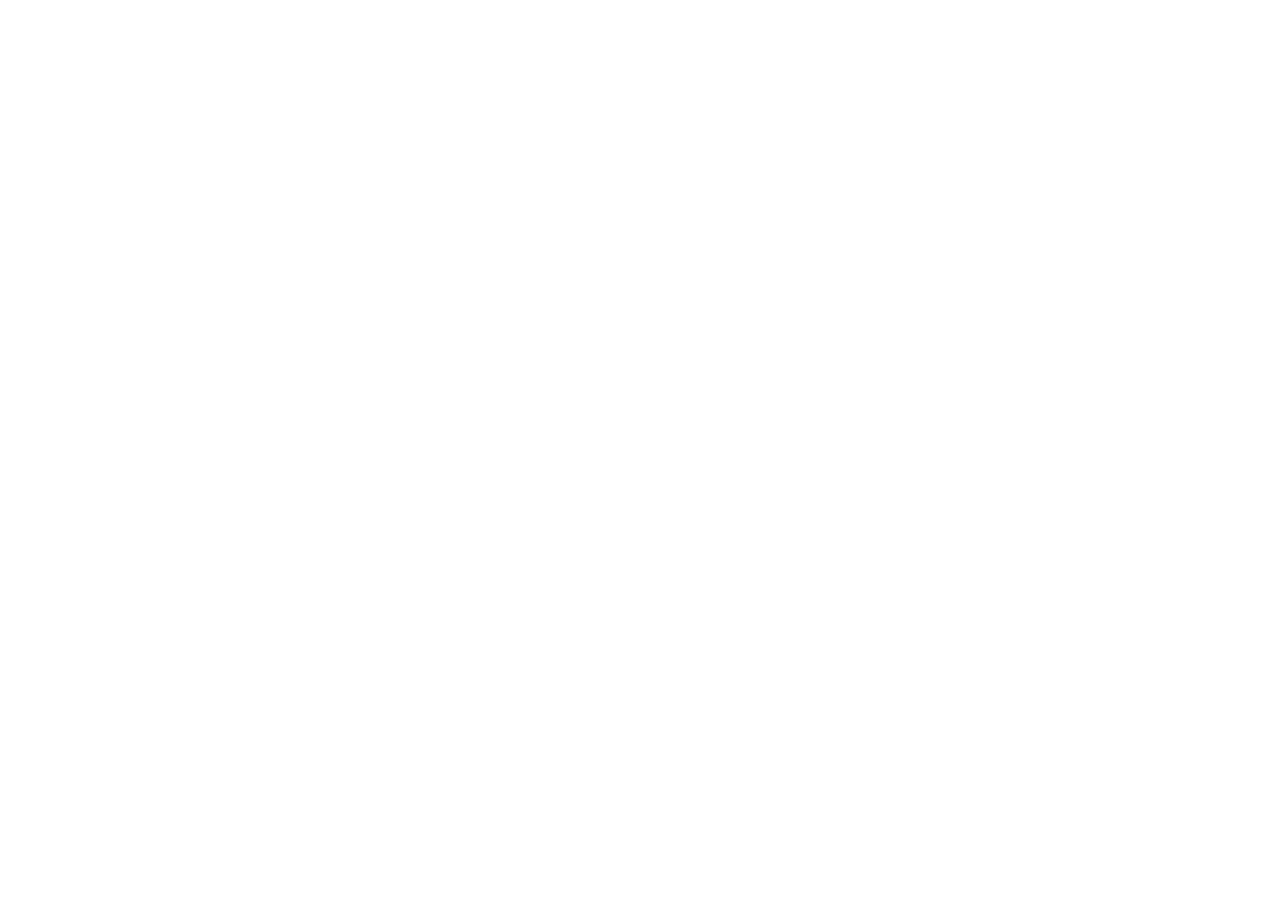
==== Gifts/gifts.html @ 008bfb9b "Merge pull request #17 from tlg-23-02-sde-1/cbbranch" ====
<!DOCTYPE html>
<html lang="en">
  <head>
    <meta charset="UTF-8" />
    <meta http-equiv="X-UA-Compatible" content="IE=edge" />
    <meta name="viewport" content="width=device-width, initial-scale=1.0" />
    <title>Gifts</title>
    <link
      href="https://cdn.jsdelivr.net/npm/bootstrap@5.3.0-alpha3/dist/css/bootstrap.min.css"
      rel="stylesheet"
      integrity="sha384-KK94CHFLLe+nY2dmCWGMq91rCGa5gtU4mk92HdvYe+M/SXH301p5ILy+dN9+nJOZ"
      crossorigin="anonymous"
    />
    <script src="./script.js"></script>
  </head>
  <body></body>
</html>
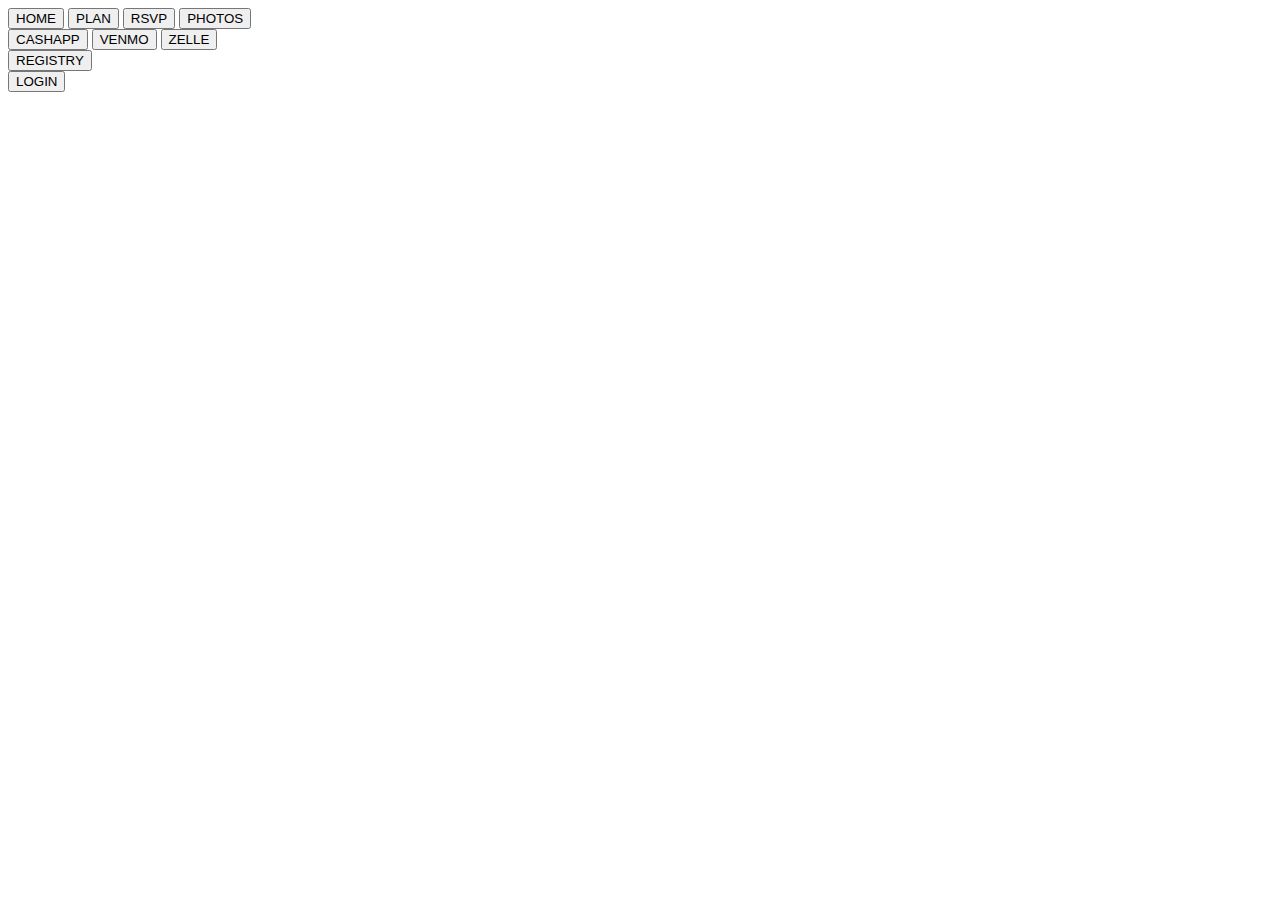
==== commit 68d13337: "correct error in gifts page" ====
--- a/Gifts/gifts.html
+++ b/Gifts/gifts.html
@@ -5,13 +5,40 @@
     <meta http-equiv="X-UA-Compatible" content="IE=edge" />
     <meta name="viewport" content="width=device-width, initial-scale=1.0" />
     <title>Gifts</title>
+    <!-- CSS -->
+    <link rel="preconnect" href="https://fonts.googleapis.com" />
+    <link rel="preconnect" href="https://fonts.gstatic.com" crossorigin="" />
+    <link
+      href="https://fonts.googleapis.com/css2?family=Bebas+Neue&amp;family=Great+Vibes&amp;family=Pacifico&amp;display=swap"
+      rel="stylesheet"
+    />
     <link
       href="https://cdn.jsdelivr.net/npm/bootstrap@5.3.0-alpha3/dist/css/bootstrap.min.css"
       rel="stylesheet"
       integrity="sha384-KK94CHFLLe+nY2dmCWGMq91rCGa5gtU4mk92HdvYe+M/SXH301p5ILy+dN9+nJOZ"
       crossorigin="anonymous"
     />
-    <script src="./script.js"></script>
+    <link rel="stylesheet" href="/TLGWeddingPage-Group2/styles.css" />
+    <script async defer src="./script.js"></script>
   </head>
-  <body></body>
+  <body class="parallax">
+    <section id="container">
+      <button id="home">HOME</button>
+      <button id="plan">PLAN</button>
+      <button id="rsvp">RSVP</button>
+      <button id="photos">PHOTOS</button>
+    </section>
+    <section></section>
+    <section id="moneycontainer">
+      <button id="cashapp" class="">CASHAPP</button>
+      <button id="venmo">VENMO</button>
+      <button id="zelle">ZELLE</button>
+    </section>
+    <section id="registrycontainer">
+      <button id="registry">REGISTRY</button>
+    </section>
+    <section>
+      <button id="login">LOGIN</button>
+    </section>
+  </body>
 </html>
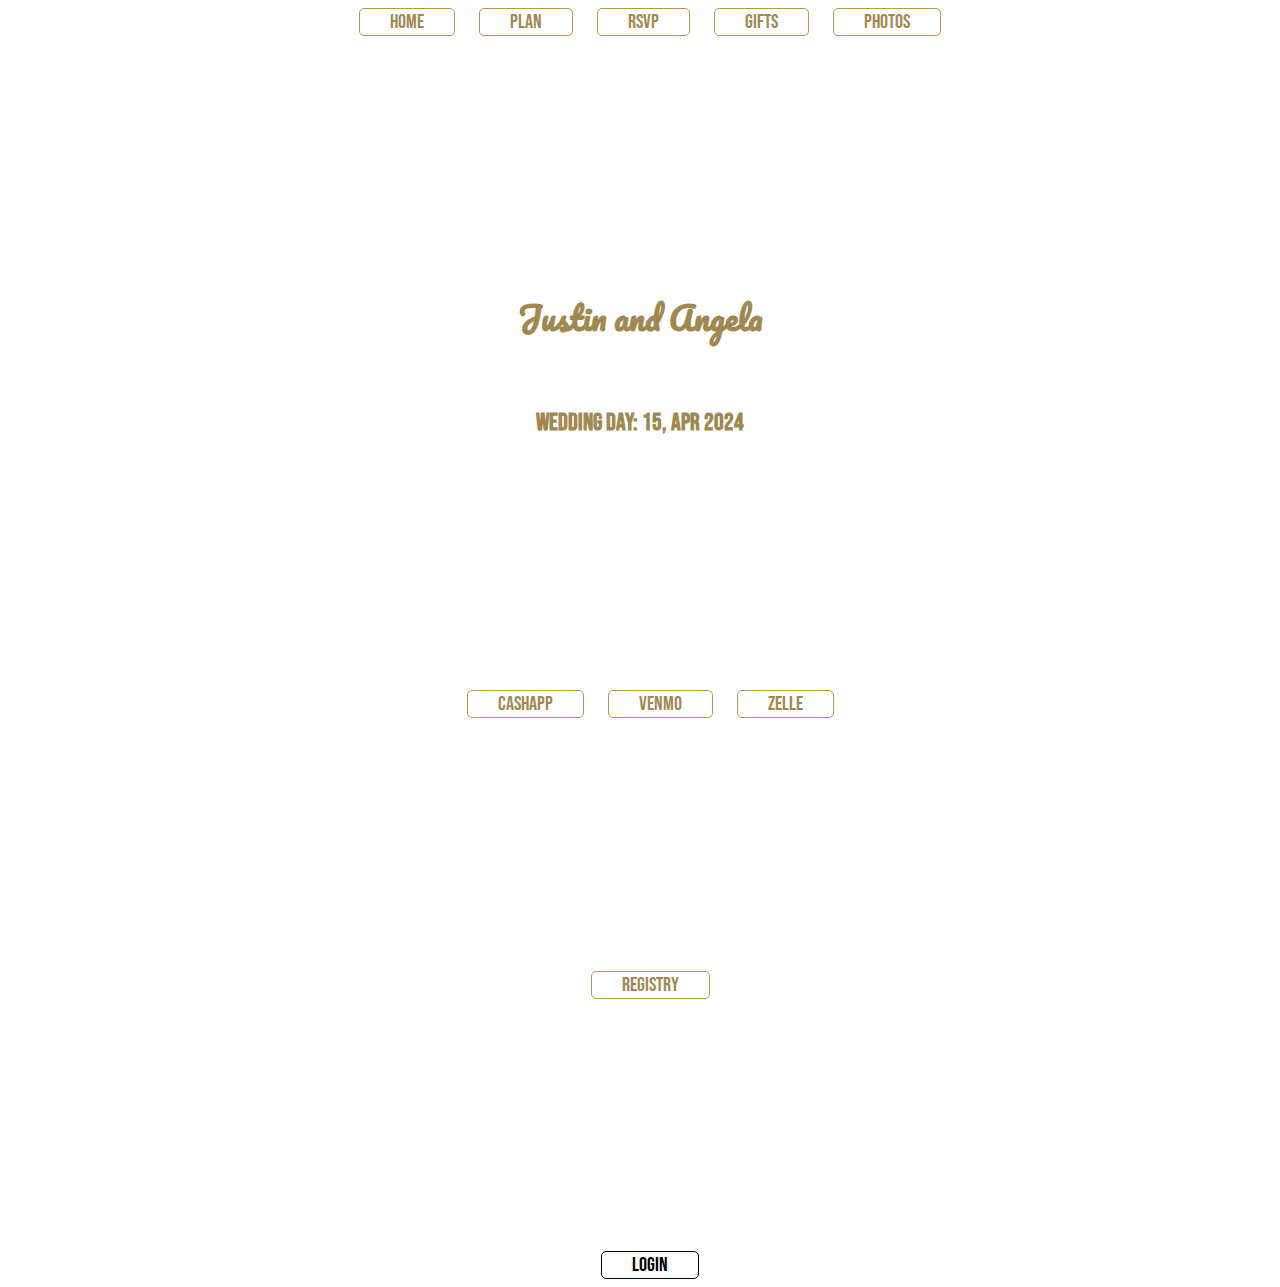
==== commit cc757afa: "Fixing html 404 error" ====
--- a/Gifts/gifts.html
+++ b/Gifts/gifts.html
@@ -18,17 +18,21 @@
       integrity="sha384-KK94CHFLLe+nY2dmCWGMq91rCGa5gtU4mk92HdvYe+M/SXH301p5ILy+dN9+nJOZ"
       crossorigin="anonymous"
     />
-    <link rel="stylesheet" href="/TLGWeddingPage-Group2/styles.css" />
+    <link rel="stylesheet" href="../styles.css" />
     <script async defer src="./script.js"></script>
   </head>
   <body class="parallax">
-    <section id="container">
+    <header id="navigationBar">
       <button id="home">HOME</button>
       <button id="plan">PLAN</button>
       <button id="rsvp">RSVP</button>
+      <button id="gifts">GIFTS</button>
       <button id="photos">PHOTOS</button>
+    </header>
+    <section id="heading">
+      <h1>Justin and Angela</h1>
+      <h2>Wedding Day: 15, APR 2024</h2>
     </section>
-    <section></section>
     <section id="moneycontainer">
       <button id="cashapp" class="">CASHAPP</button>
       <button id="venmo">VENMO</button>
--- a/styles.css
+++ b/styles.css
@@ -0,0 +1,63 @@
+.parallax {
+    /* The image used */
+    background-image: url("https://images.unsplash.com/photo-1532712938310-34cb3982ef74?ixlib=rb-4.0.3&ixid=MnwxMjA3fDB8MHxwaG90by1wYWdlfHx8fGVufDB8fHx8&auto=format&fit=crop&w=1470&q=80");
+
+  
+    /* Full height */
+    height: 180%;
+  
+    /* Create the parallax scrolling effect */
+    background-attachment: fixed;
+    background-position: center;
+    background-repeat: no-repeat;
+    background-size: cover;
+}
+
+
+body {
+    text-align: center;
+    background-color: transparent;
+    color: rgb(159, 137, 83);
+}
+
+h1 {
+    font-family: 'Pacifico',cursive;
+    margin-bottom: 5%;
+    margin-left: 15%;
+    margin-right: 15%;
+}
+
+h2 {
+    font-family: 'Bebas Neue', cursive;
+}
+
+section {
+    margin-top: 20%;
+}
+
+#container {
+    display: flex;
+    justify-content:center;
+}
+
+button {
+    font-size: 20px;
+    border: 1px solid;
+    border-radius: 5px;
+    background-color: transparent;
+    border-color: rgb(183, 152, 74);
+    color:rgb(159, 137, 83) ;
+    font-family: 'Bebas Neue', cursive;
+    padding-left: 30px;
+    padding-right: 30px;
+    margin-left: 20px;
+}
+
+#login {
+    border-color: black;
+    color:black;
+}
+
+button:hover {
+    background-color: bisque;
+}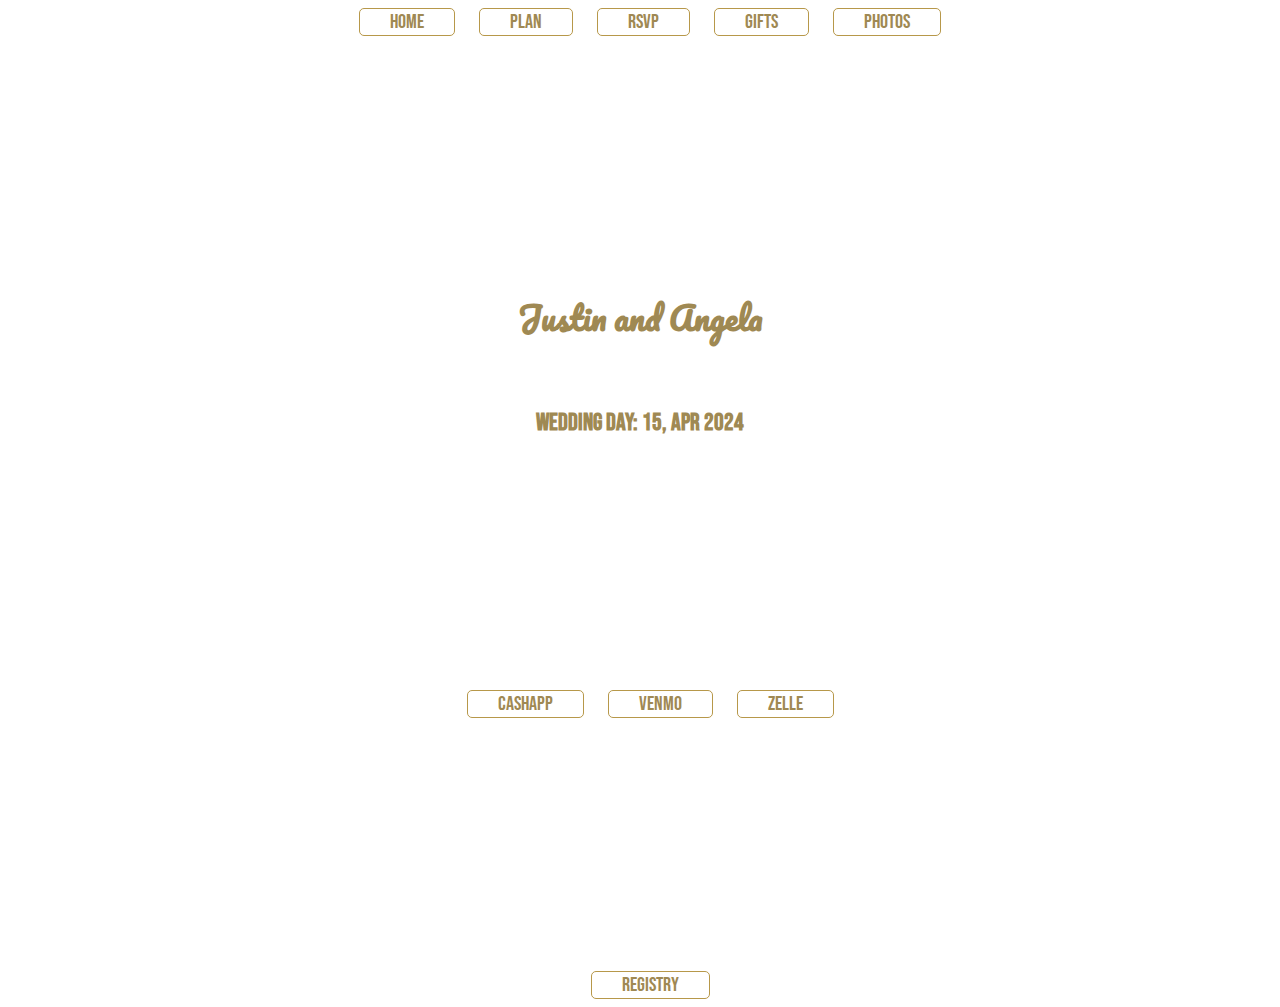
==== commit 72004179: "Update Gift Page" ====
--- a/Gifts/gifts.html
+++ b/Gifts/gifts.html
@@ -41,8 +41,5 @@
     <section id="registrycontainer">
       <button id="registry">REGISTRY</button>
     </section>
-    <section>
-      <button id="login">LOGIN</button>
-    </section>
   </body>
 </html>
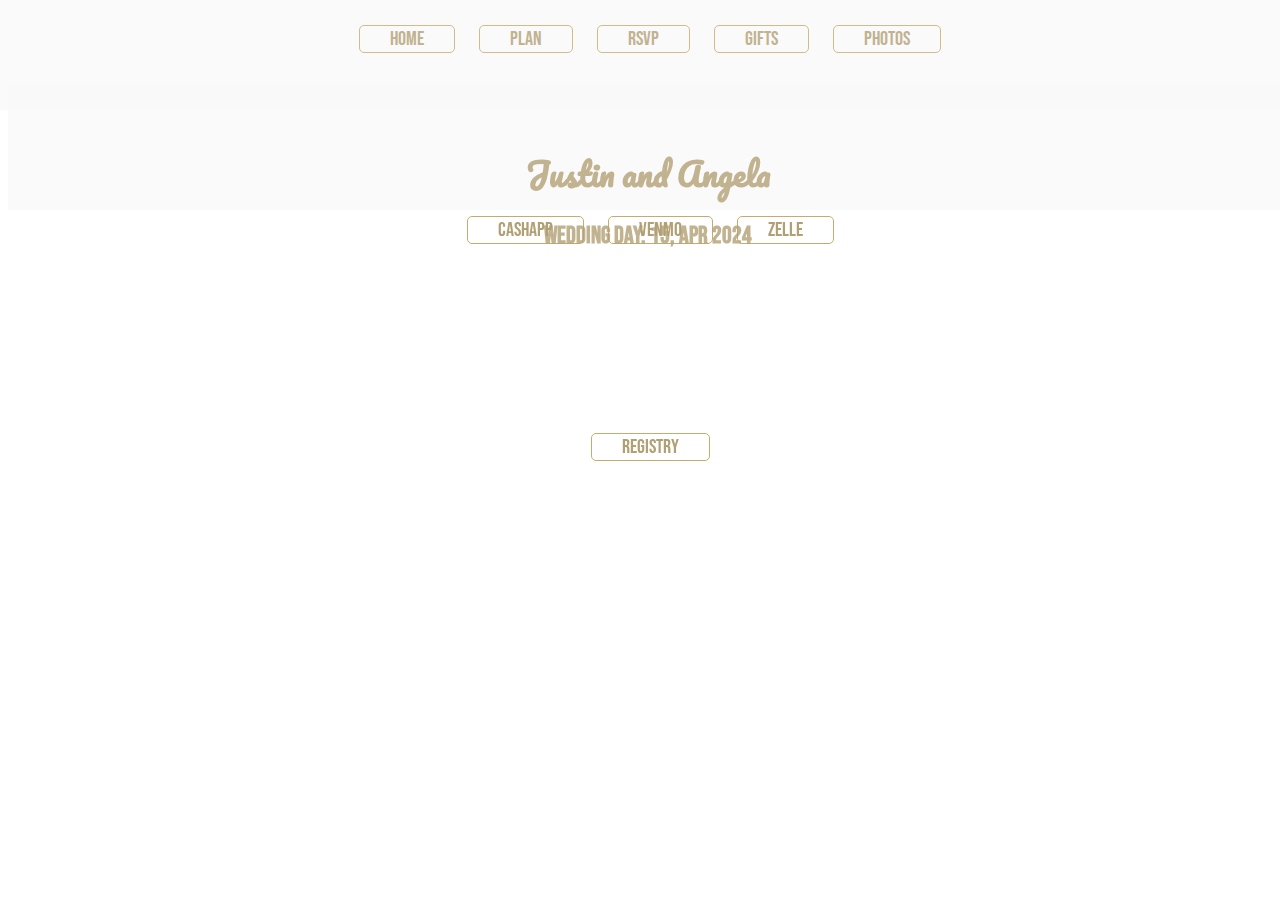
==== commit cfd85a11: "Format update" ====
--- a/Gifts/gifts.html
+++ b/Gifts/gifts.html
@@ -12,6 +12,7 @@
       href="https://fonts.googleapis.com/css2?family=Bebas+Neue&amp;family=Great+Vibes&amp;family=Pacifico&amp;display=swap"
       rel="stylesheet"
     />
+    <!-- BOOTSTRAP CSS -->
     <link
       href="https://cdn.jsdelivr.net/npm/bootstrap@5.3.0-alpha3/dist/css/bootstrap.min.css"
       rel="stylesheet"
@@ -19,6 +20,7 @@
       crossorigin="anonymous"
     />
     <link rel="stylesheet" href="../styles.css" />
+    <!-- JS  -->
     <script async defer src="./script.js"></script>
   </head>
   <body class="parallax">
@@ -29,17 +31,20 @@
       <button id="gifts">GIFTS</button>
       <button id="photos">PHOTOS</button>
     </header>
-    <section id="heading">
+    <br />
+    <section id="headingMain">
       <h1>Justin and Angela</h1>
       <h2>Wedding Day: 15, APR 2024</h2>
     </section>
-    <section id="moneycontainer">
-      <button id="cashapp" class="">CASHAPP</button>
-      <button id="venmo">VENMO</button>
-      <button id="zelle">ZELLE</button>
-    </section>
-    <section id="registrycontainer">
-      <button id="registry">REGISTRY</button>
+    <section id="heading">
+      <section id="moneycontainer">
+        <button id="cashapp" class="">CASHAPP</button>
+        <button id="venmo">VENMO</button>
+        <button id="zelle">ZELLE</button>
+      </section>
+      <section id="registrycontainer">
+        <button id="registry">REGISTRY</button>
+      </section>
     </section>
   </body>
 </html>
--- a/styles.css
+++ b/styles.css
@@ -1,63 +1,96 @@
 .parallax {
-    /* The image used */
-    background-image: url("https://images.unsplash.com/photo-1532712938310-34cb3982ef74?ixlib=rb-4.0.3&ixid=MnwxMjA3fDB8MHxwaG90by1wYWdlfHx8fGVufDB8fHx8&auto=format&fit=crop&w=1470&q=80");
+  /* The image used */
+  background-image: url("https://images.unsplash.com/photo-1532712938310-34cb3982ef74?ixlib=rb-4.0.3&ixid=MnwxMjA3fDB8MHxwaG90by1wYWdlfHx8fGVufDB8fHx8&auto=format&fit=crop&w=1470&q=80");
 
-  
-    /* Full height */
-    height: 180%;
-  
-    /* Create the parallax scrolling effect */
-    background-attachment: fixed;
-    background-position: center;
-    background-repeat: no-repeat;
-    background-size: cover;
+  /* Full height */
+  height: 180%;
+
+  /* Create the parallax scrolling effect */
+  background-attachment: fixed;
+  background-position: center;
+  background-repeat: no-repeat;
+  background-size: cover;
+  opacity: 80%;
 }
 
-
+#navigationBar {
+  position: fixed;
+  padding-top: 25px;
+  width: 100%;
+  height: 85px;
+  background-color: #f8f8f8;
+  opacity: 80%;
+  top: 0px;
+  left: 0px;
+  z-index: 9999;
+  align-items: center;
+}
+#headingMain {
+  position: absolute;
+  width: 100%;
+  height: 125px;
+  background-color: #f8f8f8;
+  opacity: 80%;
+  top: 61px;
+  z-index: 9999;
+  justify-items: center;
+  margin-top: 24px;
+}
 body {
-    text-align: center;
-    background-color: transparent;
-    color: rgb(159, 137, 83);
+  text-align: center;
+  background-color: transparent;
+  color: rgb(159, 137, 83);
 }
 
 h1 {
-    font-family: 'Pacifico',cursive;
-    margin-bottom: 5%;
-    margin-left: 15%;
-    margin-right: 15%;
+  font-family: "Pacifico", cursive;
+  margin-bottom: 0%;
+  padding-top: 3%;
+  margin-left: 15%;
+  margin-right: 15%;
 }
 
 h2 {
-    font-family: 'Bebas Neue', cursive;
+  font-family: "Bebas Neue", cursive;
+}
+h3 {
+  font-family: "Bebas Neue", cursive;
 }
 
-section {
-    margin-top: 20%;
+h4 {
+  font-family: "Bebas Neue", cursive;
+  color: antiquewhite;
 }
 
+h5 {
+  font-family: "Bebas Neue", cursive;
+}
+section {
+  margin-top: 15%;
+}
 #container {
-    display: flex;
-    justify-content:center;
+  display: flex;
+  justify-content: center;
 }
 
 button {
-    font-size: 20px;
-    border: 1px solid;
-    border-radius: 5px;
-    background-color: transparent;
-    border-color: rgb(183, 152, 74);
-    color:rgb(159, 137, 83) ;
-    font-family: 'Bebas Neue', cursive;
-    padding-left: 30px;
-    padding-right: 30px;
-    margin-left: 20px;
+  font-size: 20px;
+  border: 1px solid;
+  border-radius: 5px;
+  background-color: transparent;
+  border-color: rgb(183, 152, 74);
+  color: rgb(159, 137, 83);
+  font-family: "Bebas Neue", cursive;
+  padding-left: 30px;
+  padding-right: 30px;
+  margin-left: 20px;
 }
 
 #login {
-    border-color: black;
-    color:black;
+  border-color: black;
+  color: black;
 }
 
 button:hover {
-    background-color: bisque;
-}+  background-color: bisque;
+}
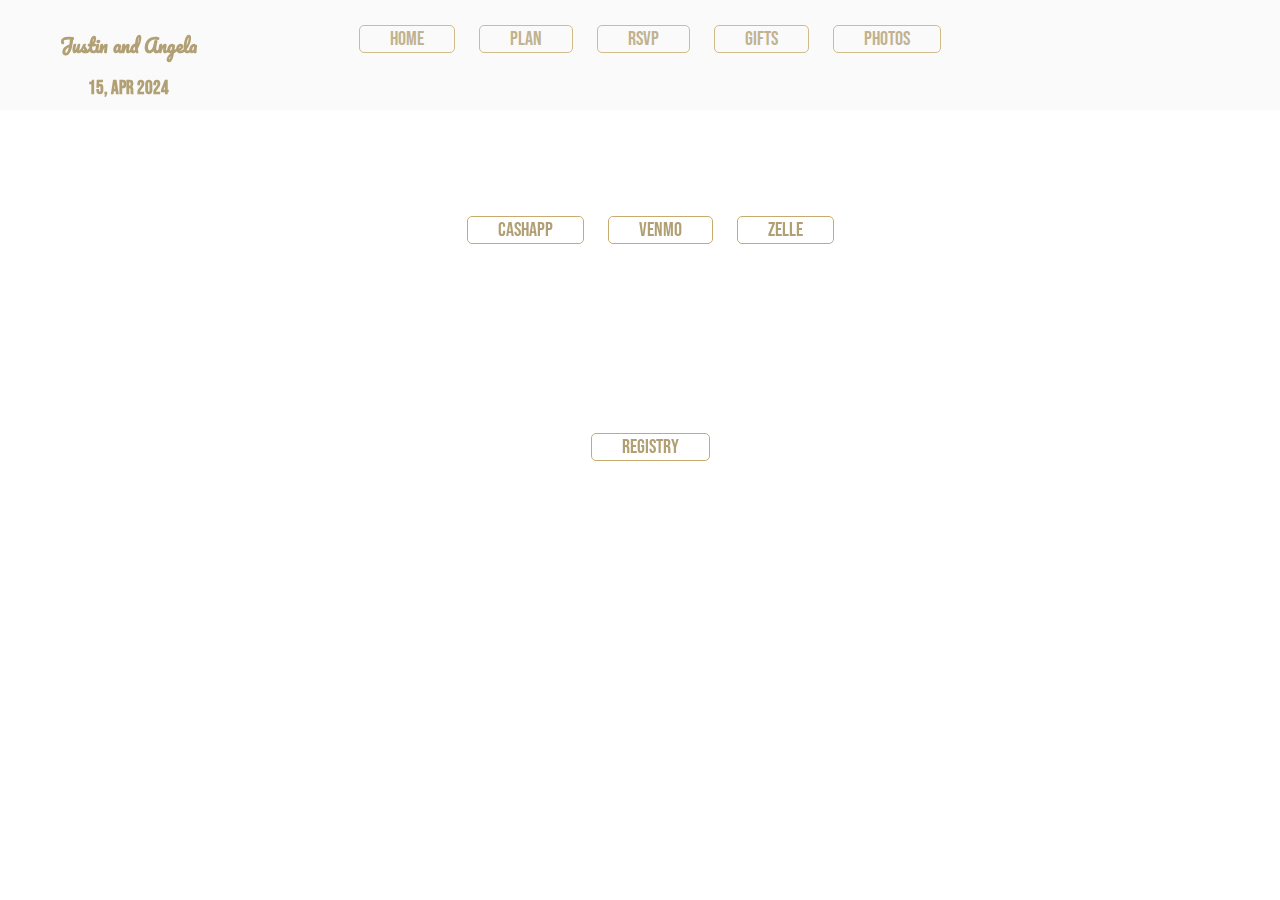
==== commit 268f2e36: "last minute css style fixes" ====
--- a/Gifts/gifts.html
+++ b/Gifts/gifts.html
@@ -34,7 +34,7 @@
     <br />
     <section id="headingMain">
       <h1>Justin and Angela</h1>
-      <h2>Wedding Day: 15, APR 2024</h2>
+      <h2>15, APR 2024</h2>
     </section>
     <section id="heading">
       <section id="moneycontainer">
--- a/styles.css
+++ b/styles.css
@@ -26,15 +26,16 @@
   align-items: center;
 }
 #headingMain {
-  position: absolute;
-  width: 100%;
+  position: fixed;
+  width: 40%;
   height: 125px;
-  background-color: #f8f8f8;
-  opacity: 80%;
-  top: 61px;
+  background: transparent;
+  top: 2vh;
+  right: 70vw;
+  font-size: 12px;
   z-index: 9999;
   justify-items: center;
-  margin-top: 24px;
+  margin-top: 0px;
 }
 body {
   text-align: center;
@@ -43,14 +44,16 @@
 }
 
 h1 {
+  font-size: 18px;
   font-family: "Pacifico", cursive;
   margin-bottom: 0%;
-  padding-top: 3%;
+  /* padding-top: 3%; */
   margin-left: 15%;
   margin-right: 15%;
 }
 
 h2 {
+  font-size: 19px;
   font-family: "Bebas Neue", cursive;
 }
 h3 {
@@ -94,3 +97,25 @@
 button:hover {
   background-color: bisque;
 }
+
+.landingHead {
+  font-size: 50px;
+}
+
+.login {
+  font-size: 40px;
+}
+
+label {
+  font-family: "Bebas Neue", cursive;
+}
+  
+#rsvpHead{
+  font-size: 40px;
+  background: #f8f8f8;
+  border-radius: 10px;
+}
+
+#registryHeader {
+  font-size: 30px;
+}